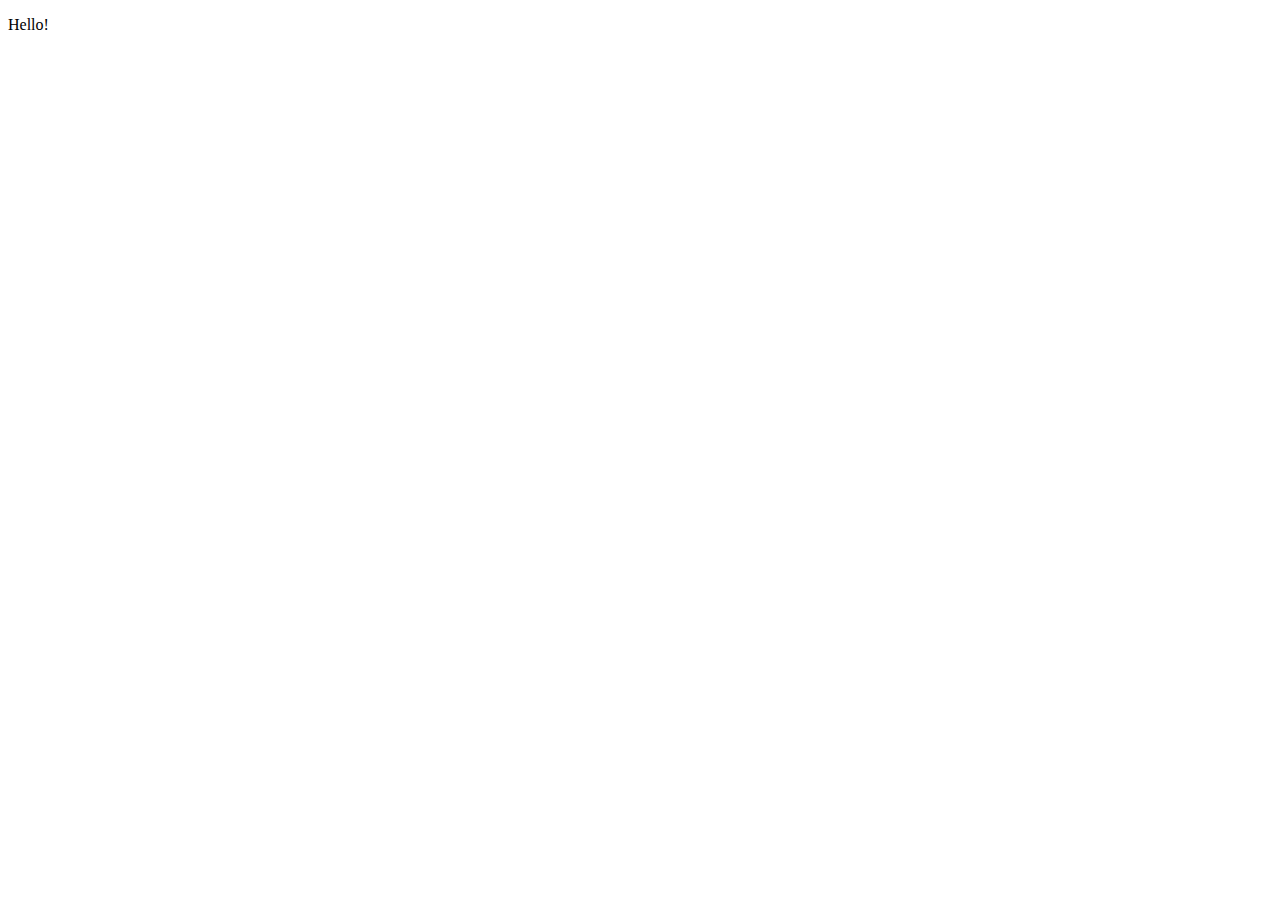
==== index.html @ fabf9b4b "added index and style.css" ====
<!DOCTYPE html>
<html lang="en">
<head>
  <meta charset="UTF-8">
  <meta name="viewport" content="width=device-width, initial-scale=1.0">
  <meta http-equiv="X-UA-Compatible" content="ie=edge">
  <title>Document</title>
</head>
<body>
  <p> Hello!</p>
</body>
</html>
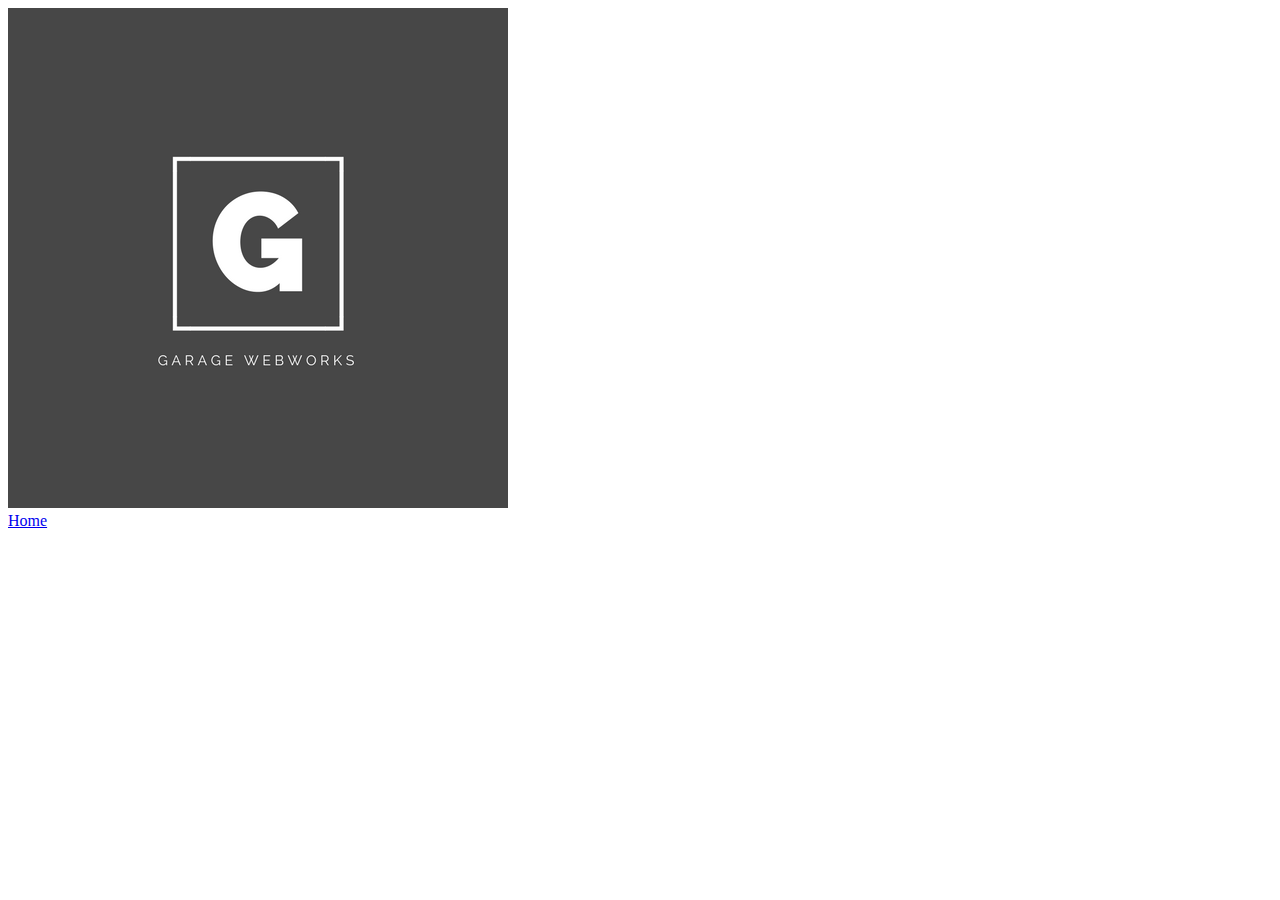
==== commit 3c1c49b3: "created divs in index.html, added logo and created portfolio.html" ====
--- a/index.html
+++ b/index.html
@@ -1,12 +1,25 @@
 <!DOCTYPE html>
 <html lang="en">
+
 <head>
-  <meta charset="UTF-8">
-  <meta name="viewport" content="width=device-width, initial-scale=1.0">
-  <meta http-equiv="X-UA-Compatible" content="ie=edge">
-  <title>Document</title>
+ <meta charset="UTF-8">
+ <meta name="viewport" content="width=device-width, initial-scale=1.0">
+ <meta http-equiv="X-UA-Compatible" content="ie=edge">
+ <title>Garage Web Works</title>
 </head>
+
 <body>
-  <p> Hello!</p>
+ <div class="main">
+  <div id="container">
+   <img src="/images/misc/logo.png" alt="logo">
+   <nav>
+    <a class="navbar" href="index.html">Home</a>
+    <a class="navbar" href="index.html"></a>
+    <a class="navbar" href="index.html"></a>
+   </nav>
+  </div>
+
+ </div>
 </body>
+
 </html>
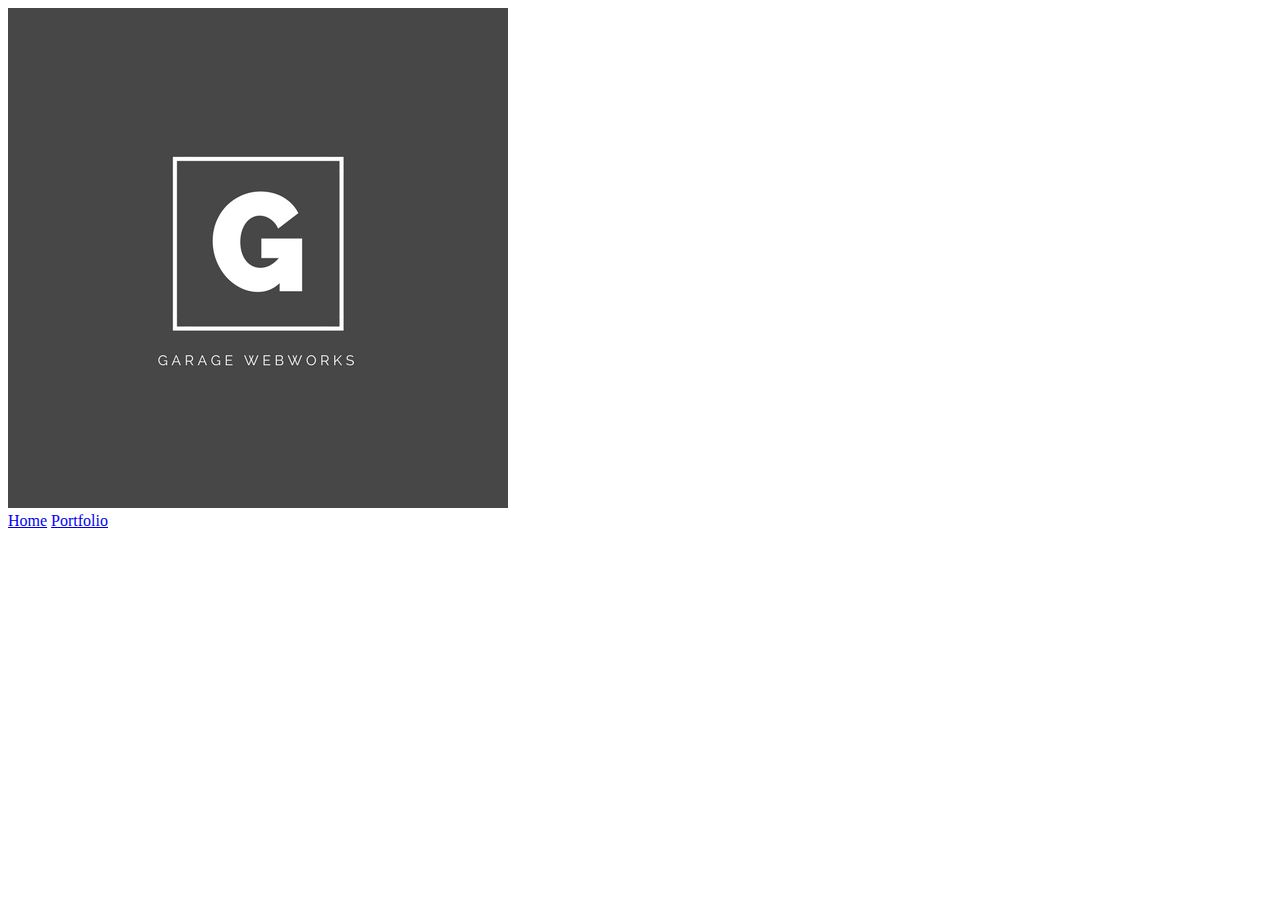
==== commit 4d7fab11: "added testimonial.html and created testimonial link on nav bar" ====
--- a/index.html
+++ b/index.html
@@ -14,8 +14,8 @@
    <img src="/images/misc/logo.png" alt="logo">
    <nav>
     <a class="navbar" href="index.html">Home</a>
-    <a class="navbar" href="index.html"></a>
-    <a class="navbar" href="index.html"></a>
+    <a class="navbar" href="portfolio.html">Portfolio</a>
+    <a class="navbar" href="testimonial.html"></a>
    </nav>
   </div>
 
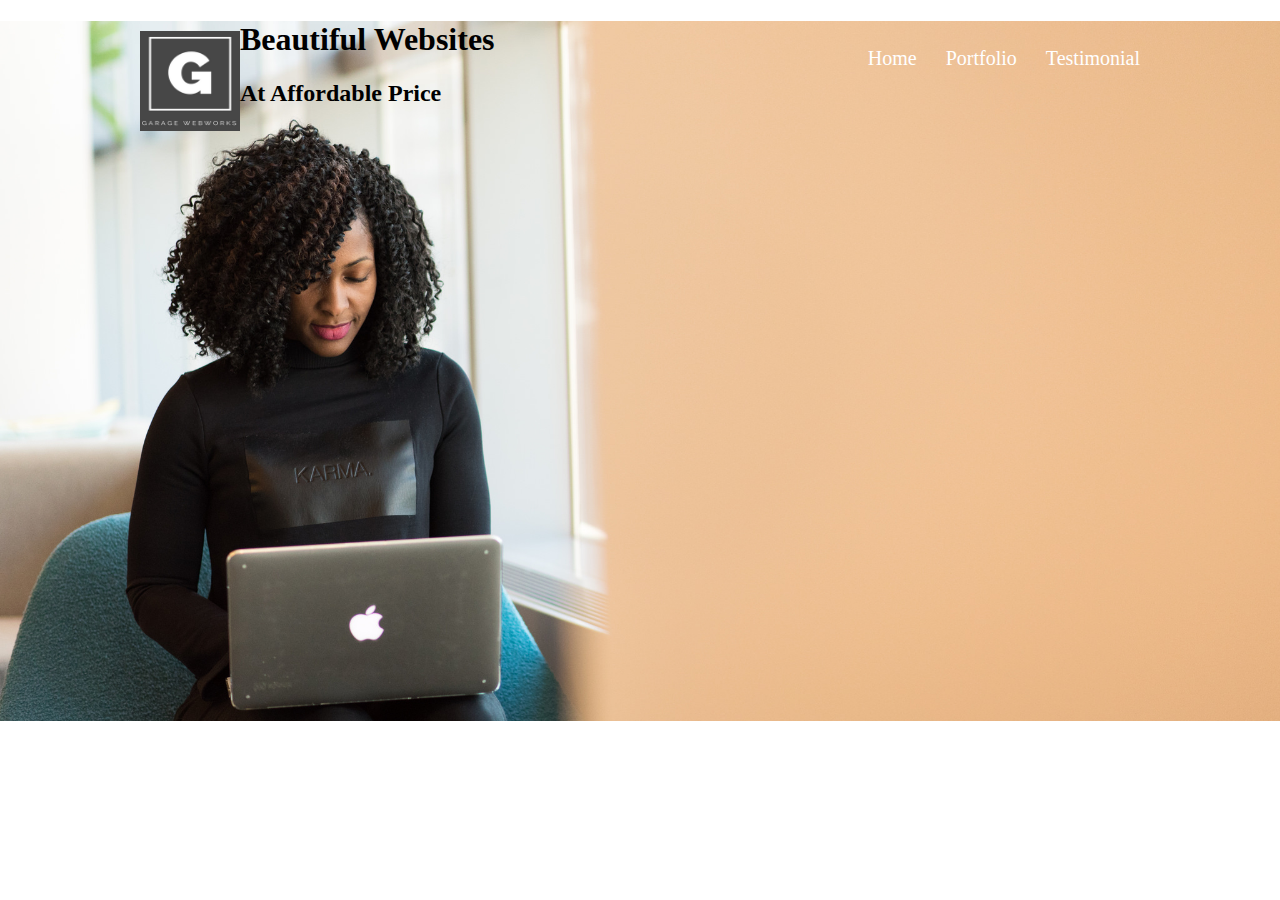
==== commit b9d4d041: "added basic styling to page" ====
--- a/index.html
+++ b/index.html
@@ -6,17 +6,26 @@
  <meta name="viewport" content="width=device-width, initial-scale=1.0">
  <meta http-equiv="X-UA-Compatible" content="ie=edge">
  <title>Garage Web Works</title>
+ <link rel="stylesheet" href="/style.css">
 </head>
 
 <body>
  <div class="main">
   <div id="container">
-   <img src="/images/misc/logo.png" alt="logo">
-   <nav>
-    <a class="navbar" href="index.html">Home</a>
-    <a class="navbar" href="portfolio.html">Portfolio</a>
-    <a class="navbar" href="testimonial.html"></a>
-   </nav>
+   <div class="header">
+    <img class="logo" src="/images/misc/logo.png" alt="logo">
+    <nav>
+     <a class="navbar" href="index.html">Home</a>
+     <a class="navbar" href="portfolio.html">Portfolio</a>
+     <a class="navbar" href="testimonial.html">Testimonial</a>
+    </nav>
+   </div>
+   <span>
+    <h1>Beautiful Websites</h1>
+   </span>
+   <span>
+   <h2>At Affordable Price</h2>
+   </span>
   </div>
 
  </div>
--- a/style.css
+++ b/style.css
@@ -0,0 +1,41 @@
+body {
+ margin: 0px;
+}
+
+.main {
+ height: 700px;
+ background-image: url(images/misc/background.jpg);
+ background-position: center center;
+ background-repeat: no-repeat;
+ background-size: cover;
+}
+
+#container {
+ height: 700px;
+ width: 1000px;
+ margin: 0 auto;
+}
+
+.header {
+ margin-top: 0px;
+ width: 100%;
+}
+
+.logo {
+ float: left;
+ width: 100px;
+ height: 100px;
+ margin-top: 10px;
+}
+
+nav {
+ float: right;
+ margin-top: 26px;
+}
+
+.navbar {
+ color: #fff;
+ font-size: 20px;
+ margin-left: 25px;
+ text-decoration: none;
+}
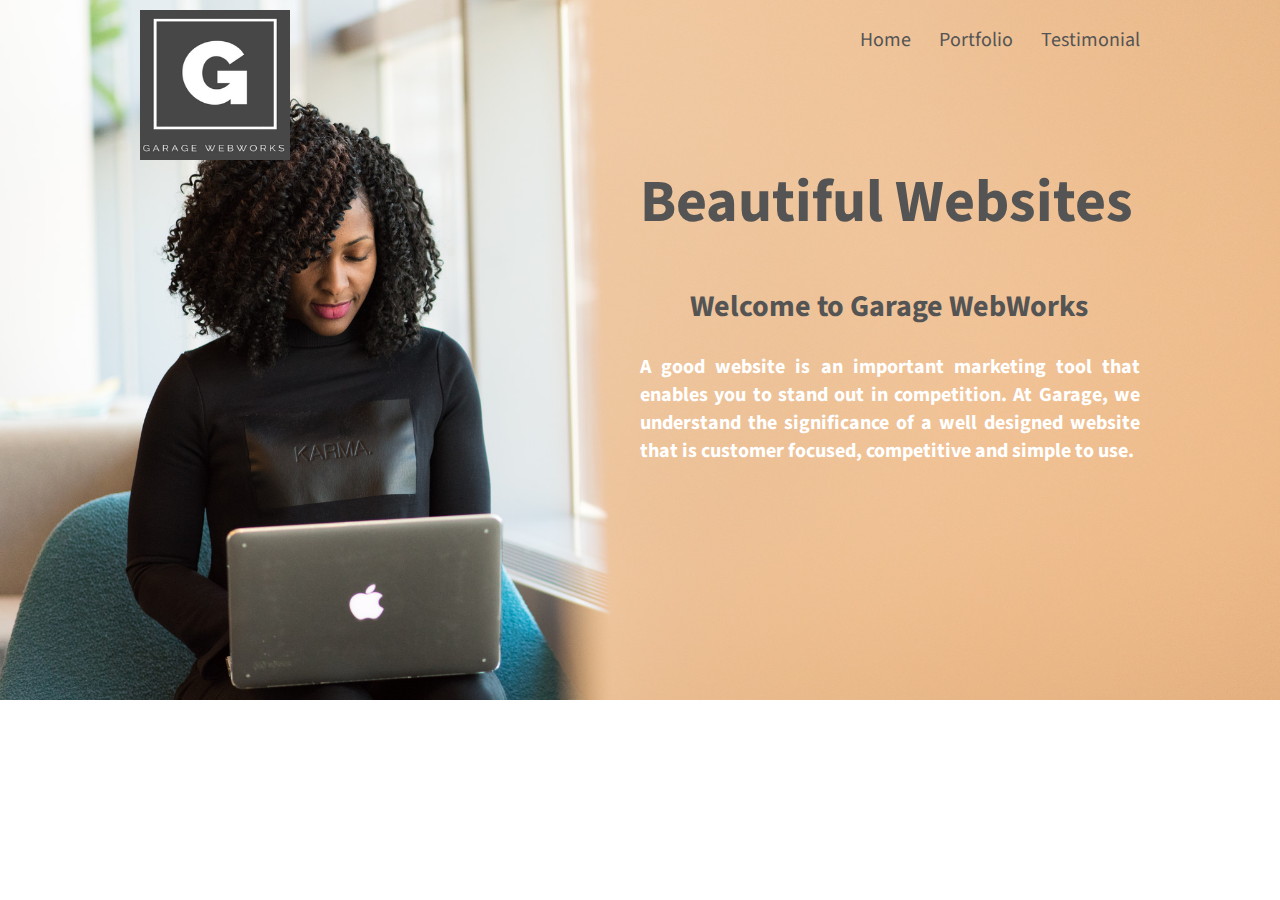
==== commit 5da68cf2: "added further styling" ====
--- a/index.html
+++ b/index.html
@@ -6,6 +6,8 @@
  <meta name="viewport" content="width=device-width, initial-scale=1.0">
  <meta http-equiv="X-UA-Compatible" content="ie=edge">
  <title>Garage Web Works</title>
+ <link href="https://fonts.googleapis.com/css?family=Source+Sans+Pro" rel="stylesheet">
+
  <link rel="stylesheet" href="/style.css">
 </head>
 
@@ -24,7 +26,8 @@
     <h1>Beautiful Websites</h1>
    </span>
    <span>
-   <h2>At Affordable Price</h2>
+   <h2>Welcome to Garage WebWorks</h2>
+   <h3>A good website is an important marketing tool that enables you to stand out in competition. At Garage, we understand the significance of a well designed website that is customer focused, competitive and simple to use.  </h3>
    </span>
   </div>
 
--- a/style.css
+++ b/style.css
@@ -1,5 +1,6 @@
 body {
  margin: 0px;
+ font-family: 'Source Sans Pro', sans-serif;
 }
 
 .main {
@@ -23,8 +24,8 @@
 
 .logo {
  float: left;
- width: 100px;
- height: 100px;
+ width: 150px;
+ height: 150px;
  margin-top: 10px;
 }
 
@@ -34,8 +35,41 @@
 }
 
 .navbar {
- color: #fff;
+ color: #545454;
  font-size: 20px;
  margin-left: 25px;
  text-decoration: none;
 }
+
+.navbar:hover {
+ text-decoration: underline;
+}
+
+span {
+ width: 100%;
+}
+
+h1 {
+ font-size: 60px;
+ margin-left: 500px;
+ color: #545454;
+ text-align: justify;
+ clear: both;
+}
+
+h2 {
+ font-size: 30px;
+ color: #545454;
+ margin-left: 550px;
+ text-align: justify;
+ clear: both;
+}
+
+h3 {
+ margin-top: 0px;
+ margin-left: 500px;
+ font-size: 20px;
+ color: #fff;
+ text-align: justify;
+ clear: both;
+}
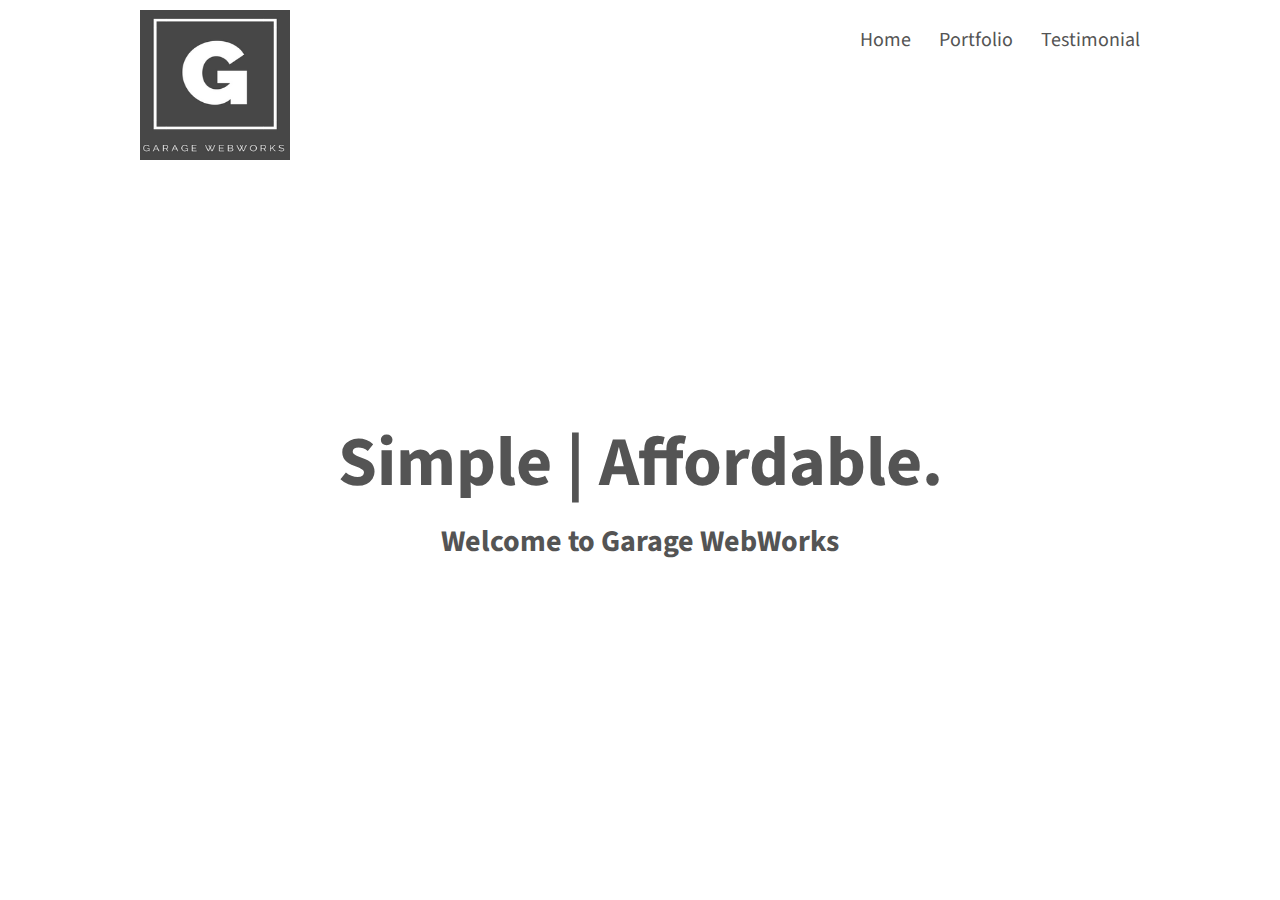
==== commit 6f8cc67d: "added further styling, removed mage from background and addded media queries" ====
--- a/index.html
+++ b/index.html
@@ -23,11 +23,11 @@
     </nav>
    </div>
    <span>
-    <h1>Beautiful Websites</h1>
+    <h1>Simple | Affordable.</h1>
    </span>
    <span>
    <h2>Welcome to Garage WebWorks</h2>
-   <h3>A good website is an important marketing tool that enables you to stand out in competition. At Garage, we understand the significance of a well designed website that is customer focused, competitive and simple to use.  </h3>
+
    </span>
   </div>
 
--- a/style.css
+++ b/style.css
@@ -5,16 +5,18 @@
 
 .main {
  height: 700px;
- background-image: url(images/misc/background.jpg);
+ /* background-image: url(images/misc/background.jpg);*/
  background-position: center center;
  background-repeat: no-repeat;
  background-size: cover;
 }
 
-#container {
- height: 700px;
- width: 1000px;
- margin: 0 auto;
+@media screen and (min-width: 1000px) {
+ #container {
+  height: 700px;
+  width: 1000px;
+  margin: 0 auto;
+ }
 }
 
 .header {
@@ -23,7 +25,6 @@
 }
 
 .logo {
- float: left;
  width: 150px;
  height: 150px;
  margin-top: 10px;
@@ -50,26 +51,19 @@
 }
 
 h1 {
- font-size: 60px;
- margin-left: 500px;
+ font-size: 70px;
+ margin-left: 0px;
  color: #545454;
- text-align: justify;
+ text-align: center;
  clear: both;
+ padding-top: 200px;
 }
 
 h2 {
  font-size: 30px;
  color: #545454;
- margin-left: 550px;
- text-align: justify;
+ margin-left: 0px;
+ text-align: center;
  clear: both;
+ margin-top: -40px;
 }
-
-h3 {
- margin-top: 0px;
- margin-left: 500px;
- font-size: 20px;
- color: #fff;
- text-align: justify;
- clear: both;
-}
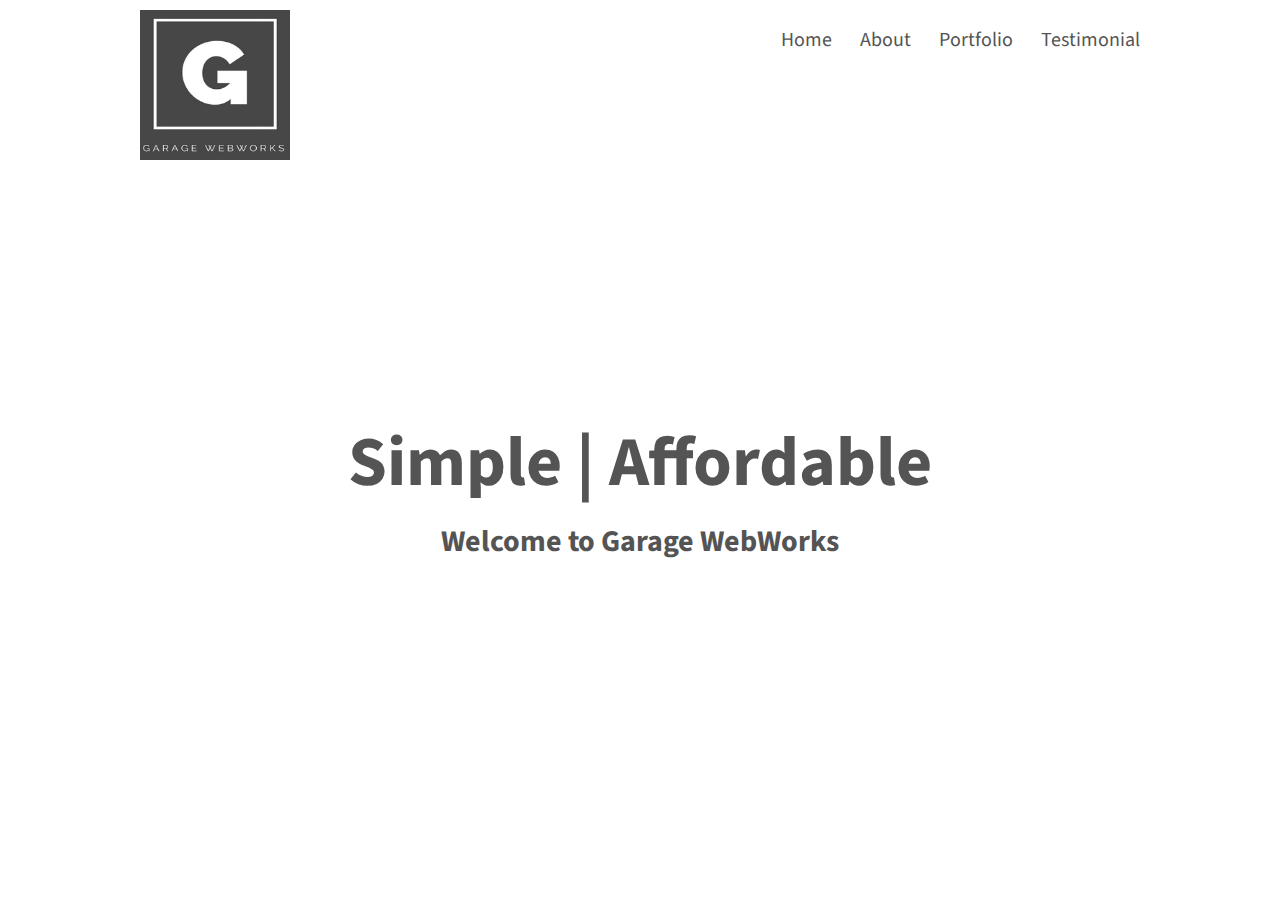
==== commit 82e4807f: "added about page and changed css for Home page h1 & h2 tags" ====
--- a/index.html
+++ b/index.html
@@ -18,15 +18,16 @@
     <img class="logo" src="/images/misc/logo.png" alt="logo">
     <nav>
      <a class="navbar" href="index.html">Home</a>
+     <a class="navbar" href="about.html">About</a>
      <a class="navbar" href="portfolio.html">Portfolio</a>
      <a class="navbar" href="testimonial.html">Testimonial</a>
     </nav>
    </div>
    <span>
-    <h1>Simple | Affordable.</h1>
+    <h1 class="homeh1">Simple | Affordable</h1>
    </span>
    <span>
-   <h2>Welcome to Garage WebWorks</h2>
+   <h2 class="homeh2">Welcome to Garage WebWorks</h2>
 
    </span>
   </div>
--- a/style.css
+++ b/style.css
@@ -50,19 +50,17 @@
  width: 100%;
 }
 
-h1 {
+.homeh1 {
  font-size: 70px;
- margin-left: 0px;
  color: #545454;
  text-align: center;
  clear: both;
  padding-top: 200px;
 }
 
-h2 {
+.homeh2 {
  font-size: 30px;
  color: #545454;
- margin-left: 0px;
  text-align: center;
  clear: both;
  margin-top: -40px;
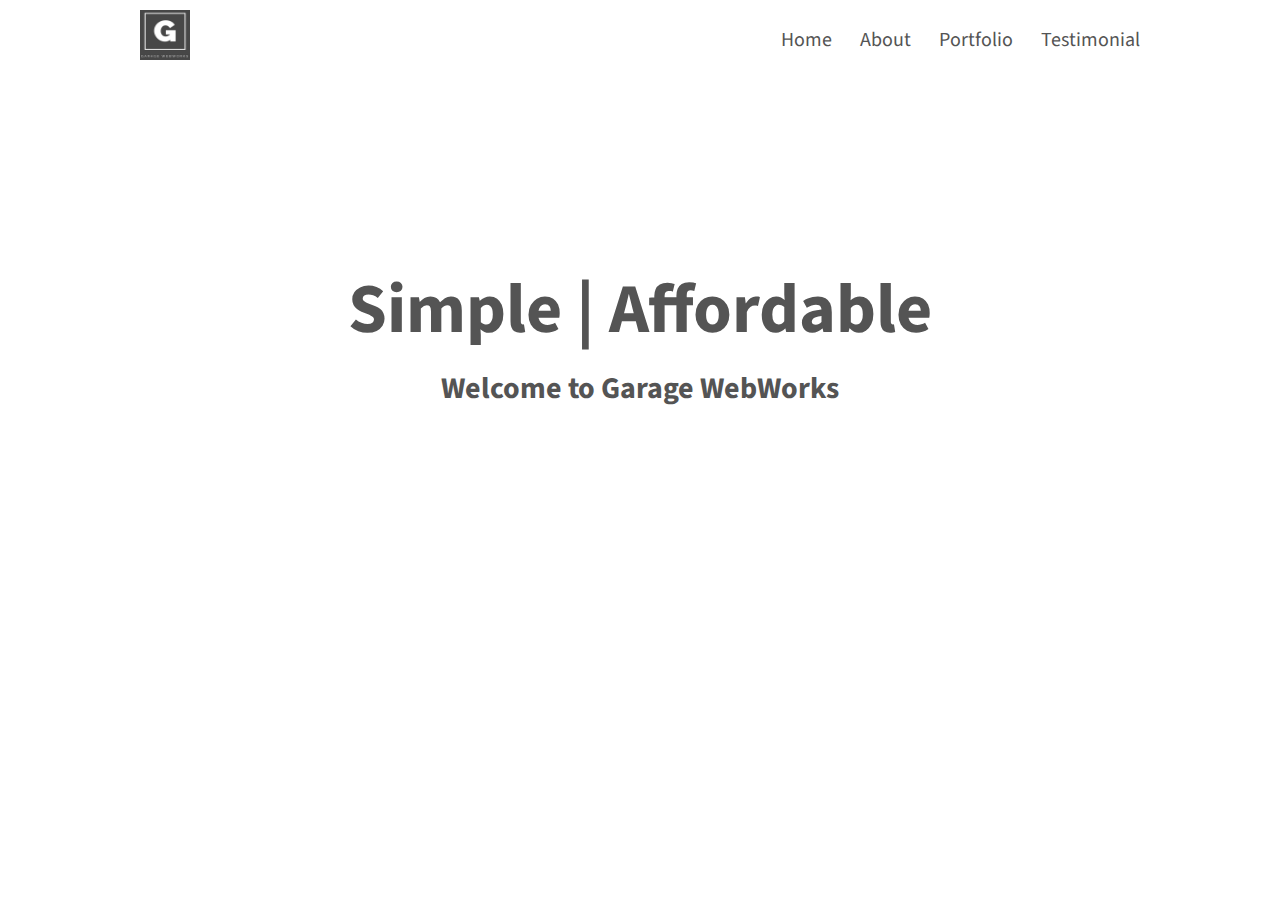
==== commit b1ccdf0d: "added color to spanclass and also  to portfolio header" ====
--- a/index.html
+++ b/index.html
@@ -14,6 +14,7 @@
 <body>
  <div class="main">
   <div id="container">
+
    <div class="header">
     <img class="logo" src="/images/misc/logo.png" alt="logo">
     <nav>
@@ -23,13 +24,16 @@
      <a class="navbar" href="testimonial.html">Testimonial</a>
     </nav>
    </div>
-   <span>
-    <h1 class="homeh1">Simple | Affordable</h1>
-   </span>
-   <span>
-   <h2 class="homeh2">Welcome to Garage WebWorks</h2>
 
-   </span>
+   <div id="spanclass">
+    <span>
+     <h1 class="homeh1">Simple | Affordable</h1>
+    </span>
+    <span>
+     <h2 class="homeh2">Welcome to Garage WebWorks</h2>
+    </span>
+   </div>
+
   </div>
 
  </div>
--- a/style.css
+++ b/style.css
@@ -5,10 +5,6 @@
 
 .main {
  height: 700px;
- /* background-image: url(images/misc/background.jpg);*/
- background-position: center center;
- background-repeat: no-repeat;
- background-size: cover;
 }
 
 @media screen and (min-width: 1000px) {
@@ -21,12 +17,14 @@
 
 .header {
  margin-top: 0px;
- width: 100%;
+ width: 1000px;
+ margin: 0 auto;
 }
 
 .logo {
- width: 150px;
- height: 150px;
+ float: left;
+ width: 50px;
+ height: 50px;
  margin-top: 10px;
 }
 
@@ -50,6 +48,10 @@
  width: 100%;
 }
 
+#spanclass {
+ background-color: #fff;
+}
+
 .homeh1 {
  font-size: 70px;
  color: #545454;
@@ -65,3 +67,23 @@
  clear: both;
  margin-top: -40px;
 }
+
+
+/*Header Section*/
+
+#head {
+ width: 100%;
+ height: 300px;
+ background-color: cadetblue;
+}
+
+
+/* h1 tag css for porfolio page */
+
+.portfolioh1 {
+ font-size: 70px;
+ color: #545454;
+ text-align: center;
+ clear: both;
+ padding-top: 80px;
+}
